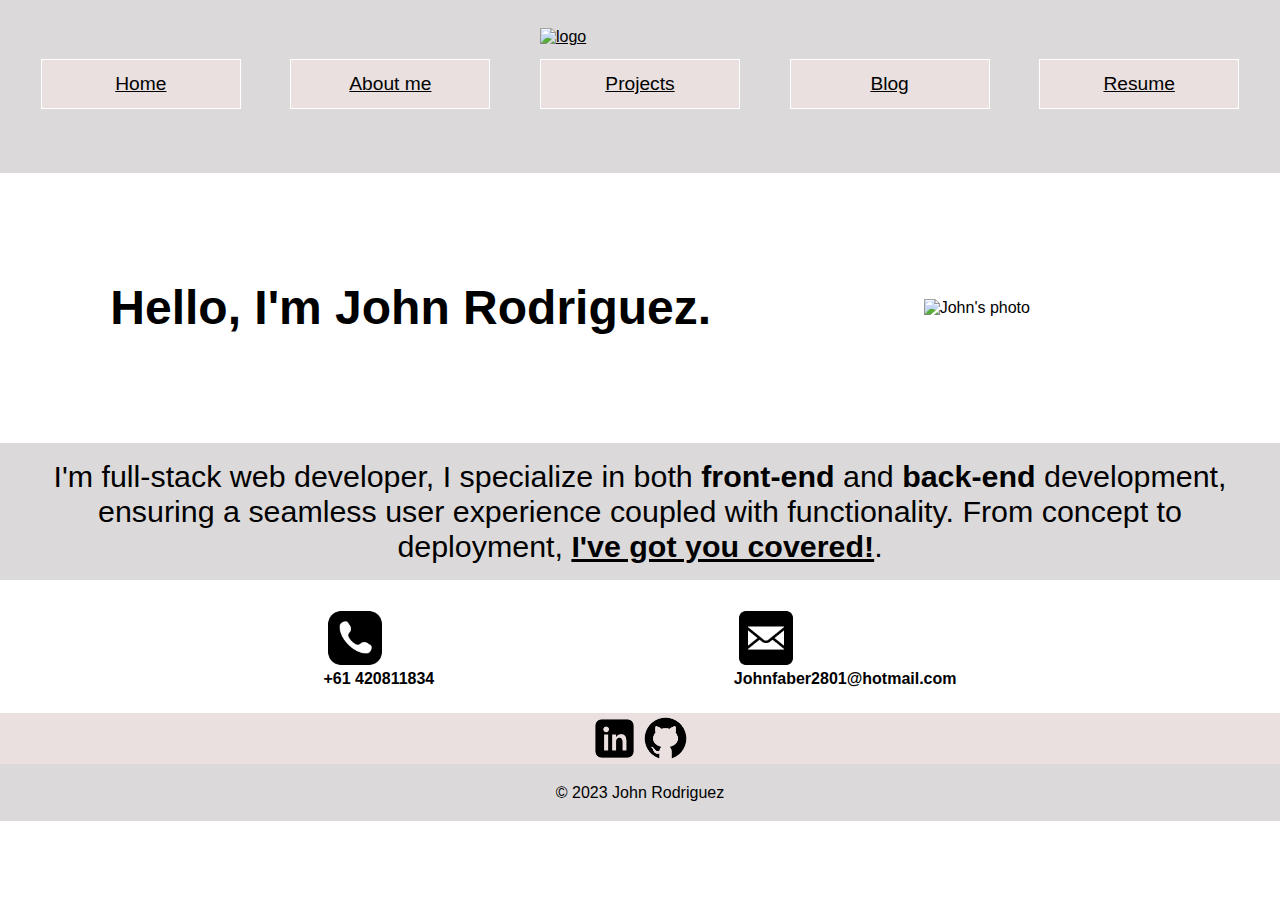
==== src/index.html @ da5982ba "files organized" ====
<!DOCTYPE html>
<html lang="en">
<head>
    <meta charset="UTF-8">
    <meta name="viewport" content="width=device-width, initial-scale=1.0">
    <title>Assessment-T1A2</title>
    <link rel="stylesheet" href="/src/style.css">
    
</head>
<body>
     <header>
        <!-- Header -->
      <a href="index.html">
        <img id="logo" src="src/assets/john-rodriguez-low-resolution-logo-black-on-white-background.png" alt="logo" /></a>

      <!-- Navigation Bar -->
      <nav>
        <a href="index.html" class="bar">Home</a>

        <a href="aboutme.html" class="bar">About me </a>

        <a href="projects.html" class="bar">Projects</a>

        <a href="blog.html" class="bar">Blog</a>

        <a href="https://1drv.ms/b/s!ArWBryjqnLwcqDWFFRZALdfNNvFU?e=lpnf6E" class="bar">Resume</a>
      </nav>
      
    </header>
     <!-- Main component -->
     <main>
        <div id="photo">

            <h1 class="Hello">Hello, I'm John Rodriguez.</h1>
                
            <img class="John" src="/src/assets/John photo.jpg photo.jpg" alt="John's photo">

            
        </div>

    <section id="introduction">
        <p >
          I'm full-stack web developer, I specialize in both <b>front-end</b> and <b>back-end</b> development,
          ensuring a seamless user experience coupled with functionality.
          From concept to deployment,
          <b><u>I've got you covered!</u></b>.
        </p>
    </section>
    
    <section id="contact">
        <p><img class="phone" src="/src/assets/icons8-phone-100.png"> +61 420811834</p>
        <p><img class="email" src="/src/assets/icons8-email-100.png"> Johnfaber2801@hotmail.com</p>
    </section>
    
    <!-- Social media logos -->

    <section id="social">
      <a href="https://www.linkedin.com/in/john-rodriguez-348654123/">
        <img class="linkedin" src="/src/assets/icons8-linkedin-100.png" alt="Linkedin" >
      </a>
      <a href="https://github.com/johnfaber2801">
        <img class="github" src="/src/assets/icons8-github-100.png" alt="Github">
      </a>
    </section>

  </main>
  <!-- Footer -->
    <footer>
        <p>&copy; 2023 John Rodriguez</p>
      </footer>

</body>
</html>
---- src/style.css ----
* {
    box-sizing: border-box;
    margin: 0;
    padding: 0;
    color:black;
    font-family:Verdana, Geneva, Tahoma, sans-serif ;

}

header {
    display: flex;
    flex-direction: column;
   
    padding: 1rem 1rem;
    background: rgb(219, 217, 217);
}

main {display: contents;
}

body {
    display: flex;
    flex-direction: column;
}

#logo {
        display: flex;
        flex-direction: column;
        width: 20%;
        padding:1%;
        margin: auto;
}


nav {
    display: flex;
    flex-direction: row;
    flex-wrap: nowrap;
    align-content: stretch;
    justify-content: space-around;
    align-items: normal;
    vertical-align: middle;
}

.bar {
    width: 200px;
    height: 50px;
    border: white solid 1px;
    background-color: rgb(234, 224, 224);
    text-align: center;
    display: flex;
    align-content: space-around;
    flex-direction: column;
    justify-content: space-around;
    font-size:120%;
}

.bar:hover {
    background-color: rgb(217, 20, 20);
    color: rgb(93, 79, 23);
}

#photo {
    display: flex; 
    justify-content: space-around;
    flex-direction: row;
    flex-wrap: nowrap;
    align-items: center;
    height: 30vh;
    width:auto ;
    padding: 1em;

   }

.Hello {
        font-size: 150%;
}

.John {
    border-radius: 10%;
    padding: 1.5em ;
}

#introduction {
    display: flex;
    padding: 1rem 1rem;
    text-align: center;
}

#contact {
    display: flex;
    justify-content: space-evenly;
    padding: 1.5rem;
    font-weight: bold;
    text-align: end;
}
.phone, .email {
    display: flex;

    width: 5vw; 
    height: 5vw; 
    vertical-align: middle; 
}
#social {

    display: flex;
    justify-content:center;
    background: rgb(234, 224, 224);
}

.linkedin, .github {
    display: flex;

    width: 4vw;
    height: 4vw; 

}

footer {
    text-align: center;
    padding: 1.5rem;
    background: rgb(219, 217, 217);
  }


                 /* phone view */
  @media only screen and (max-width: 400px) {

    .Hello {
        font-size: 90%;
     }
     #introduction {
         background: rgb(234, 224, 224);
     }

   header {
    padding-bottom: 2rem;

   }

   #contact {
    padding-top: 1.5rem;
    padding-bottom: 1.5rem;
    justify-content: space-evenly;
    flex-direction: column-reverse;}

   footer {
        padding-top: 1rem;
        padding-bottom: 1rem;}

    #logo{
        width: 36%;
        padding-bottom: 2rem;
    }
    .bar {
        font-size: small;
    }
    #social{
        padding: 0.5rem;
        .linkedin, .github {
            width: 10vw;
            height: 10vw;
        }
    }
    #logo{
        width: 30%;

    }
    .phone {
        width: 10%;
        height: 50%;
    }
    .email {
        width: 10%;
        height: 50%;

    }
   }
                 /* tablet */

   @media only screen and (min-width: 401px) and (max-width:960px) {

    header {
        padding-top: 3rem;
        padding-bottom: 5rem;
    }
    #logo{
        width: 30%;
        padding-bottom: 2rem;

    }

    #photo {

        padding-top: 6rem;
        padding-bottom: 6rem;
    }

    #introduction {
        background: rgb(234, 224, 224);
        padding-top: 6rem;
        padding-bottom: 6rem;
    }

    footer {
        padding-top: 2rem;
        padding-bottom: 2.1rem;}

   }

                     /* desktop */

@media only screen and (min-width: 961px) {

    #introduction {
        font-size: 190%;
        background:  rgb(219, 217, 217)
}

    #logo {
         width: 25vh;
}

    header {
        padding-bottom: 5%;
}
    .John {
        width: 30vh;}

    .Hello {
        font-size: 300%;

    }
    #contact {
        padding-top: 2%;
        padding-bottom: 2%;
}

    footer {
        padding-top: 1.5%;
        padding-bottom: 1.5%;
}
}
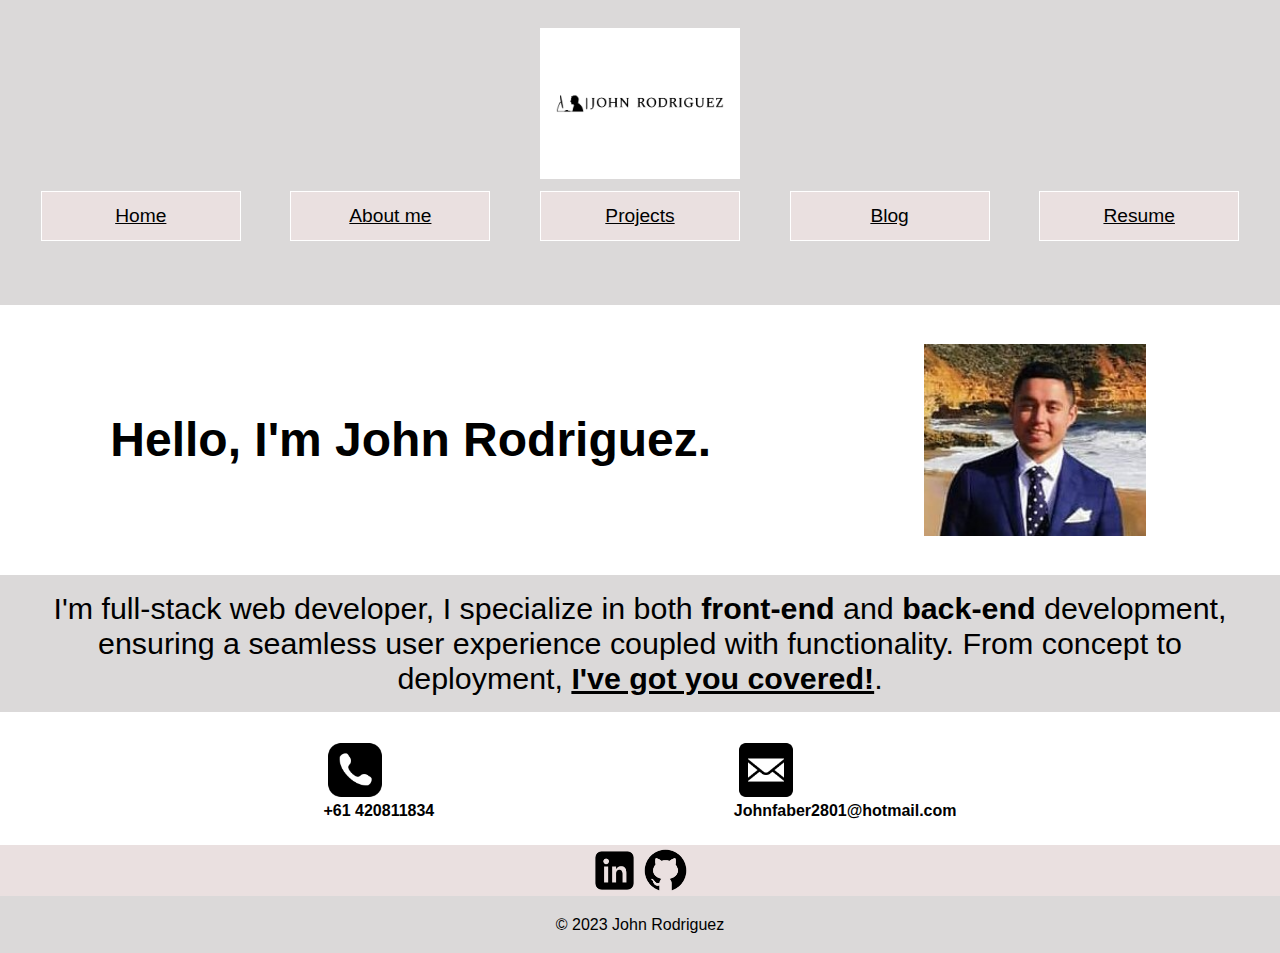
==== commit 04ccb8f3: "website adjustment after files organized" ====
--- a/src/index.html
+++ b/src/index.html
@@ -11,7 +11,7 @@
      <header>
         <!-- Header -->
       <a href="index.html">
-        <img id="logo" src="src/assets/john-rodriguez-low-resolution-logo-black-on-white-background.png" alt="logo" /></a>
+        <img id="logo" src="/src/assets/john-rodriguez-low-resolution-logo-black-on-white-background.png" alt="logo" /></a>
 
       <!-- Navigation Bar -->
       <nav>
@@ -33,7 +33,7 @@
 
             <h1 class="Hello">Hello, I'm John Rodriguez.</h1>
                 
-            <img class="John" src="/src/assets/John photo.jpg photo.jpg" alt="John's photo">
+            <img class="John" src="/src/assets/John photo.jpg" alt="John's photo">
 
             
         </div>
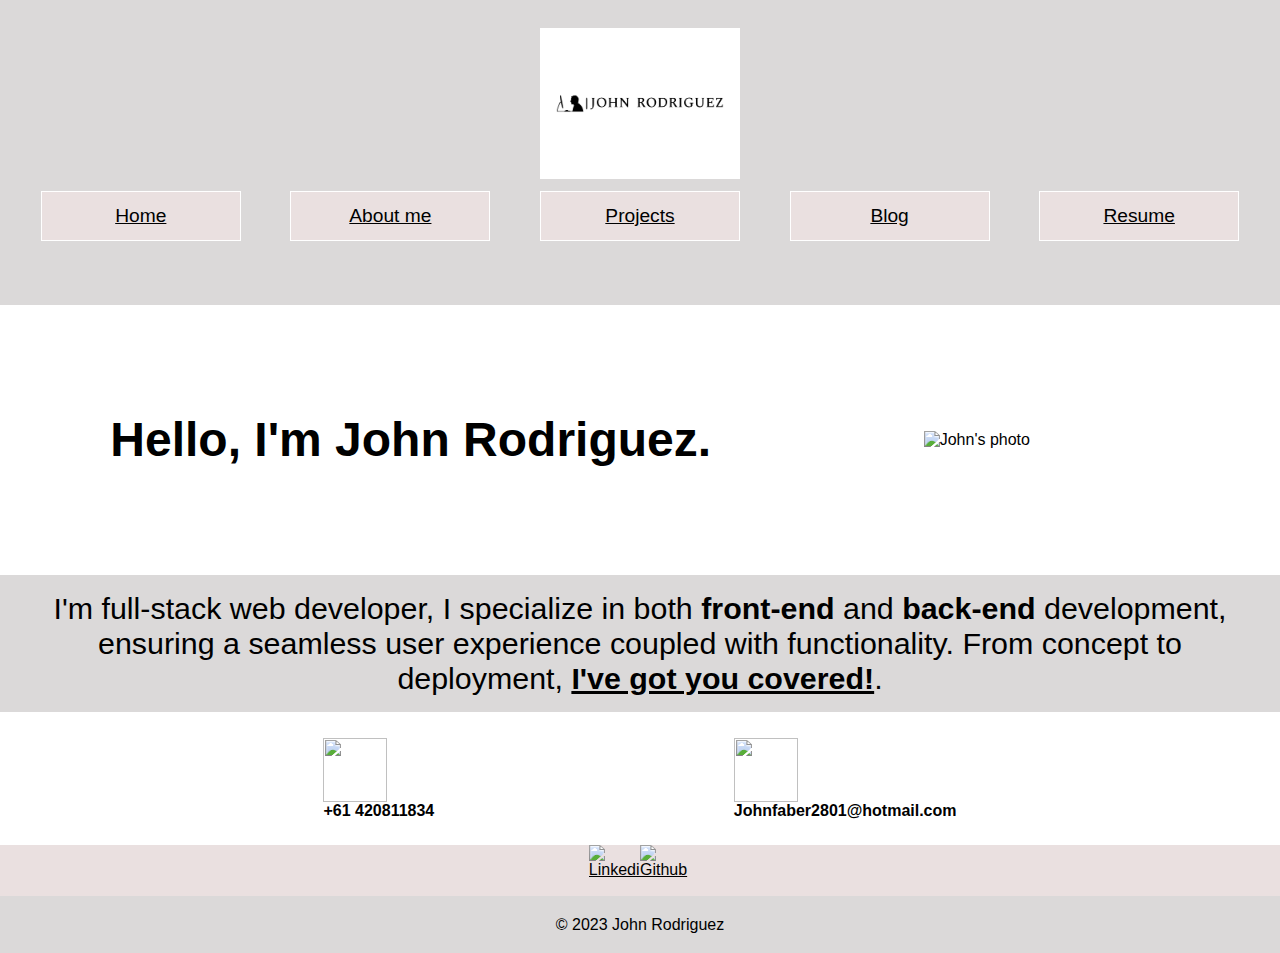
==== commit 597f17ee: "images src" ====
--- a/src/index.html
+++ b/src/index.html
@@ -4,7 +4,7 @@
     <meta charset="UTF-8">
     <meta name="viewport" content="width=device-width, initial-scale=1.0">
     <title>Assessment-T1A2</title>
-    <link rel="stylesheet" href="/src/style.css">
+    <link rel="stylesheet" href="./style.css">
     
 </head>
 <body>
@@ -15,13 +15,13 @@
 
       <!-- Navigation Bar -->
       <nav>
-        <a href="index.html" class="bar">Home</a>
+        <a href="./index.html" class="bar">Home</a>
 
-        <a href="aboutme.html" class="bar">About me </a>
+        <a href="./aboutme.html" class="bar">About me </a>
 
-        <a href="projects.html" class="bar">Projects</a>
+        <a href="./projects.html" class="bar">Projects</a>
 
-        <a href="blog.html" class="bar">Blog</a>
+        <a href="./blog.html" class="bar">Blog</a>
 
         <a href="https://1drv.ms/b/s!ArWBryjqnLwcqDWFFRZALdfNNvFU?e=lpnf6E" class="bar">Resume</a>
       </nav>
@@ -33,7 +33,7 @@
 
             <h1 class="Hello">Hello, I'm John Rodriguez.</h1>
                 
-            <img class="John" src="/src/assets/John photo.jpg" alt="John's photo">
+            <img class="John" src="./src/assets/John photo.jpg" alt="John's photo">
 
             
         </div>
@@ -48,18 +48,18 @@
     </section>
     
     <section id="contact">
-        <p><img class="phone" src="/src/assets/icons8-phone-100.png"> +61 420811834</p>
-        <p><img class="email" src="/src/assets/icons8-email-100.png"> Johnfaber2801@hotmail.com</p>
+        <p><img class="phone" src="./src/assets/icons8-phone-100.png"> +61 420811834</p>
+        <p><img class="email" src="./src/assets/icons8-email-100.png"> Johnfaber2801@hotmail.com</p>
     </section>
     
     <!-- Social media logos -->
 
     <section id="social">
       <a href="https://www.linkedin.com/in/john-rodriguez-348654123/">
-        <img class="linkedin" src="/src/assets/icons8-linkedin-100.png" alt="Linkedin" >
+        <img class="linkedin" src="./src/assets/icons8-linkedin-100.png" alt="Linkedin" >
       </a>
       <a href="https://github.com/johnfaber2801">
-        <img class="github" src="/src/assets/icons8-github-100.png" alt="Github">
+        <img class="github" src="./src/assets/icons8-github-100.png" alt="Github">
       </a>
     </section>
 
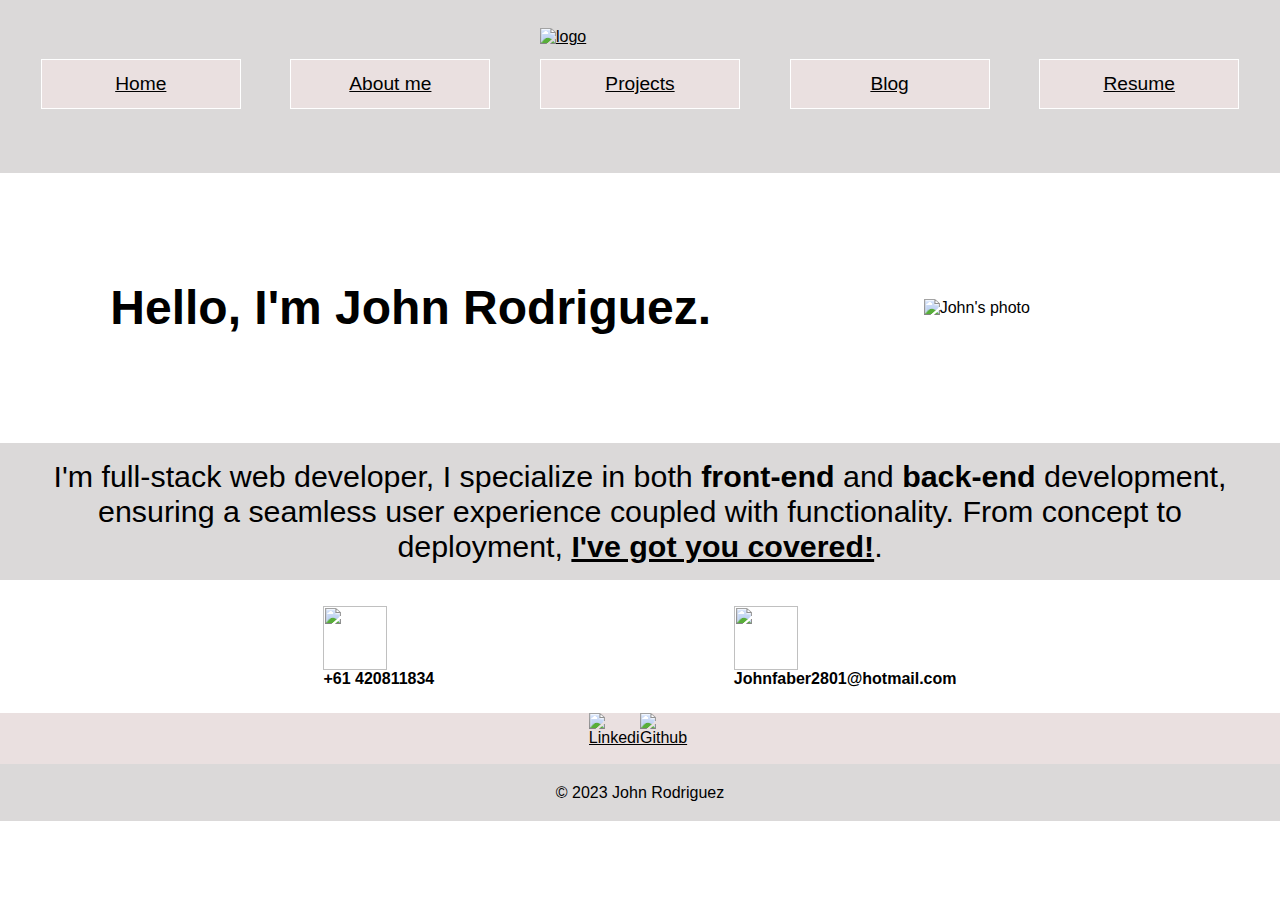
==== commit 5e677a19: "logo test" ====
--- a/src/index.html
+++ b/src/index.html
@@ -11,7 +11,7 @@
      <header>
         <!-- Header -->
       <a href="index.html">
-        <img id="logo" src="/src/assets/john-rodriguez-low-resolution-logo-black-on-white-background.png" alt="logo" /></a>
+        <img id="logo" src="./john-rodriguez-low-resolution-logo-black-on-white-background.png" alt="logo" /></a>
 
       <!-- Navigation Bar -->
       <nav>
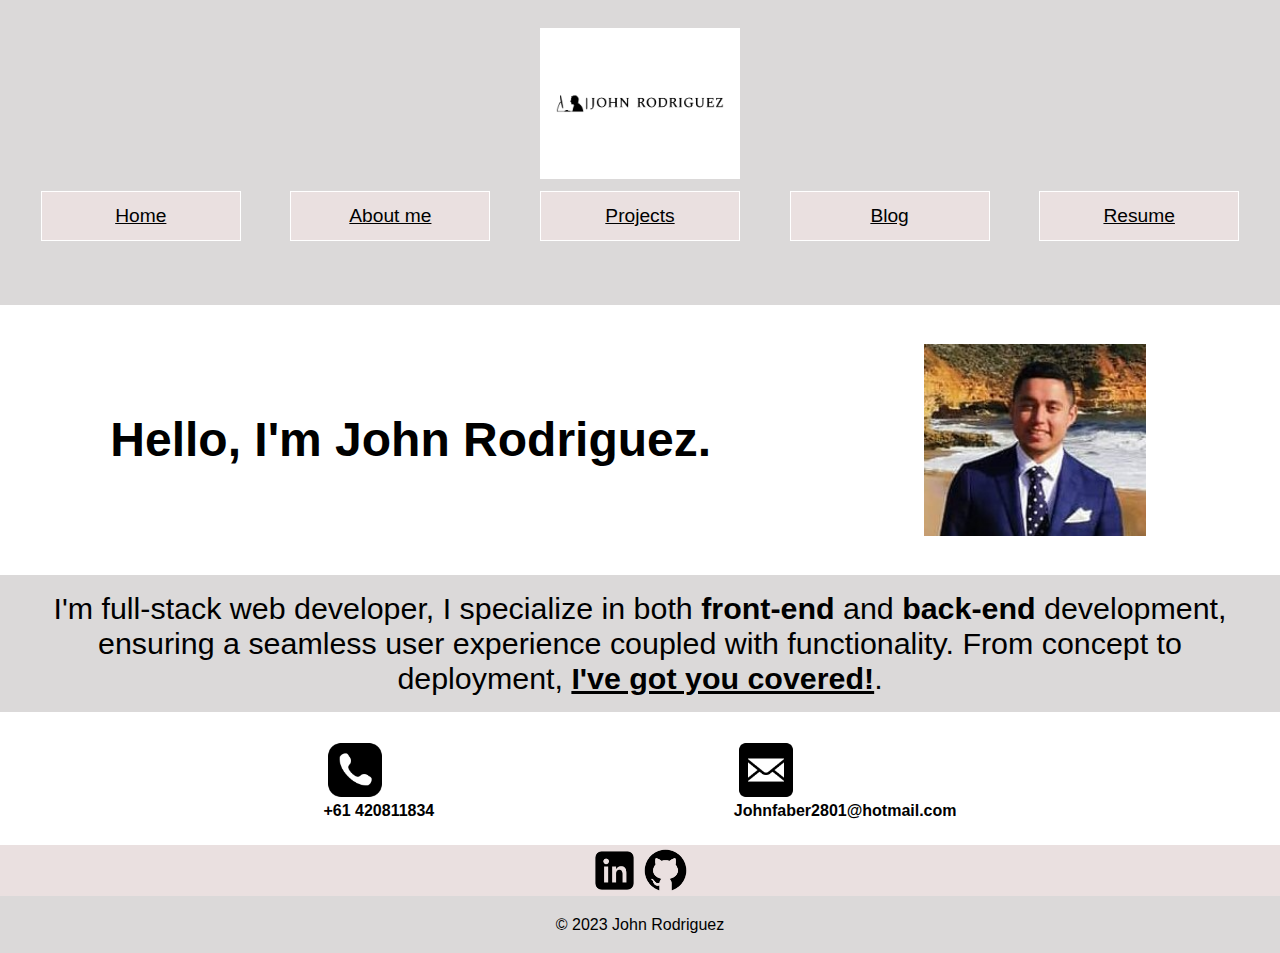
==== commit a9ce9a45: "relative path test" ====
--- a/src/index.html
+++ b/src/index.html
@@ -11,7 +11,7 @@
      <header>
         <!-- Header -->
       <a href="index.html">
-        <img id="logo" src="./john-rodriguez-low-resolution-logo-black-on-white-background.png" alt="logo" /></a>
+        <img id="logo" src="./assets/john-rodriguez-low-resolution-logo-black-on-white-background.png" alt="logo" /></a>
 
       <!-- Navigation Bar -->
       <nav>
@@ -33,7 +33,7 @@
 
             <h1 class="Hello">Hello, I'm John Rodriguez.</h1>
                 
-            <img class="John" src="./src/assets/John photo.jpg" alt="John's photo">
+            <img class="John" src="./assets/John photo.jpg" alt="John's photo">
 
             
         </div>
@@ -48,18 +48,18 @@
     </section>
     
     <section id="contact">
-        <p><img class="phone" src="./src/assets/icons8-phone-100.png"> +61 420811834</p>
-        <p><img class="email" src="./src/assets/icons8-email-100.png"> Johnfaber2801@hotmail.com</p>
+        <p><img class="phone" src="./assets/icons8-phone-100.png"> +61 420811834</p>
+        <p><img class="email" src="./assets/icons8-email-100.png"> Johnfaber2801@hotmail.com</p>
     </section>
     
     <!-- Social media logos -->
 
     <section id="social">
       <a href="https://www.linkedin.com/in/john-rodriguez-348654123/">
-        <img class="linkedin" src="./src/assets/icons8-linkedin-100.png" alt="Linkedin" >
+        <img class="linkedin" src="./assets/icons8-linkedin-100.png" alt="Linkedin" >
       </a>
       <a href="https://github.com/johnfaber2801">
-        <img class="github" src="./src/assets/icons8-github-100.png" alt="Github">
+        <img class="github" src="./assets/icons8-github-100.png" alt="Github">
       </a>
     </section>
 
